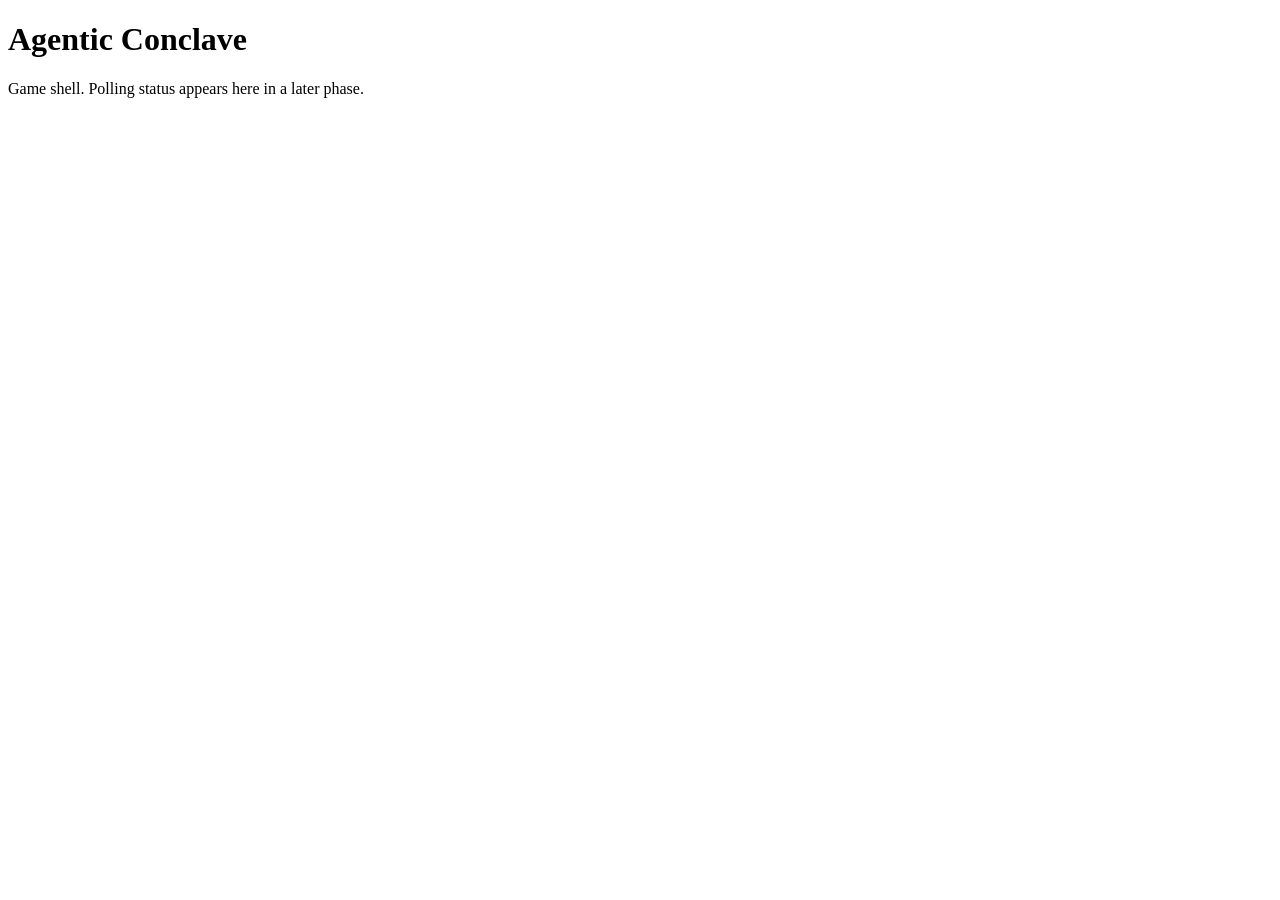
==== src/interfaces/web/static/game.html @ 615a6756 "feat(interfaces-web): add static web UI mount with shell pages Co-Authored-By: Claude Code <noreply@" ====
<!doctype html>
<html lang="en">
  <head>
    <meta charset="utf-8" />
    <meta name="viewport" content="width=device-width, initial-scale=1" />
    <title>Agentic Conclave — Game</title>
    <link rel="stylesheet" href="/assets/styles.css" />
  </head>
  <body>
    <main>
      <h1>Agentic Conclave</h1>
      <p id="game-id">Game shell. Polling status appears here in a later phase.</p>
    </main>
    <script src="/assets/app.js" defer></script>
  </body>
</html>
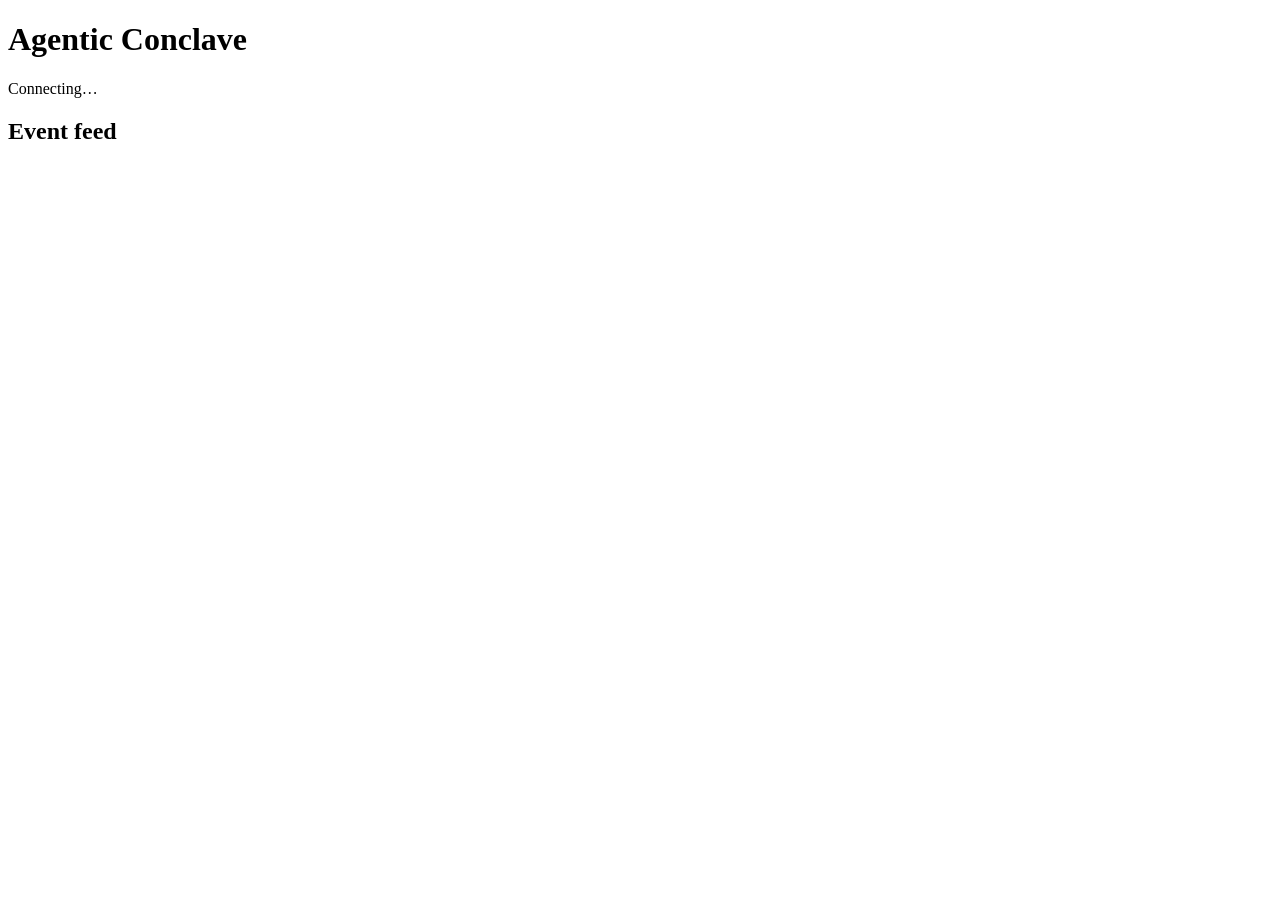
==== commit 1964a47d: "feat(web): game shell polling loop with client-side event filtering" ====
--- a/src/interfaces/web/static/game.html
+++ b/src/interfaces/web/static/game.html
@@ -6,10 +6,19 @@
     <title>Agentic Conclave — Game</title>
     <link rel="stylesheet" href="/assets/styles.css" />
   </head>
-  <body>
+  <body data-page="game">
     <main>
       <h1>Agentic Conclave</h1>
-      <p id="game-id">Game shell. Polling status appears here in a later phase.</p>
+      <p id="lead-in" class="lead-in" hidden></p>
+      <p id="status-line">Connecting…</p>
+      <p id="game-error" class="error" hidden></p>
+      <section id="party-panel" class="panel" hidden></section>
+      <section id="enemies-panel" class="panel" hidden></section>
+      <section id="combat-tracker" class="panel" hidden></section>
+      <section id="event-feed-panel" class="panel">
+        <h2>Event feed</h2>
+        <ul id="event-feed"></ul>
+      </section>
     </main>
     <script src="/assets/app.js" defer></script>
   </body>
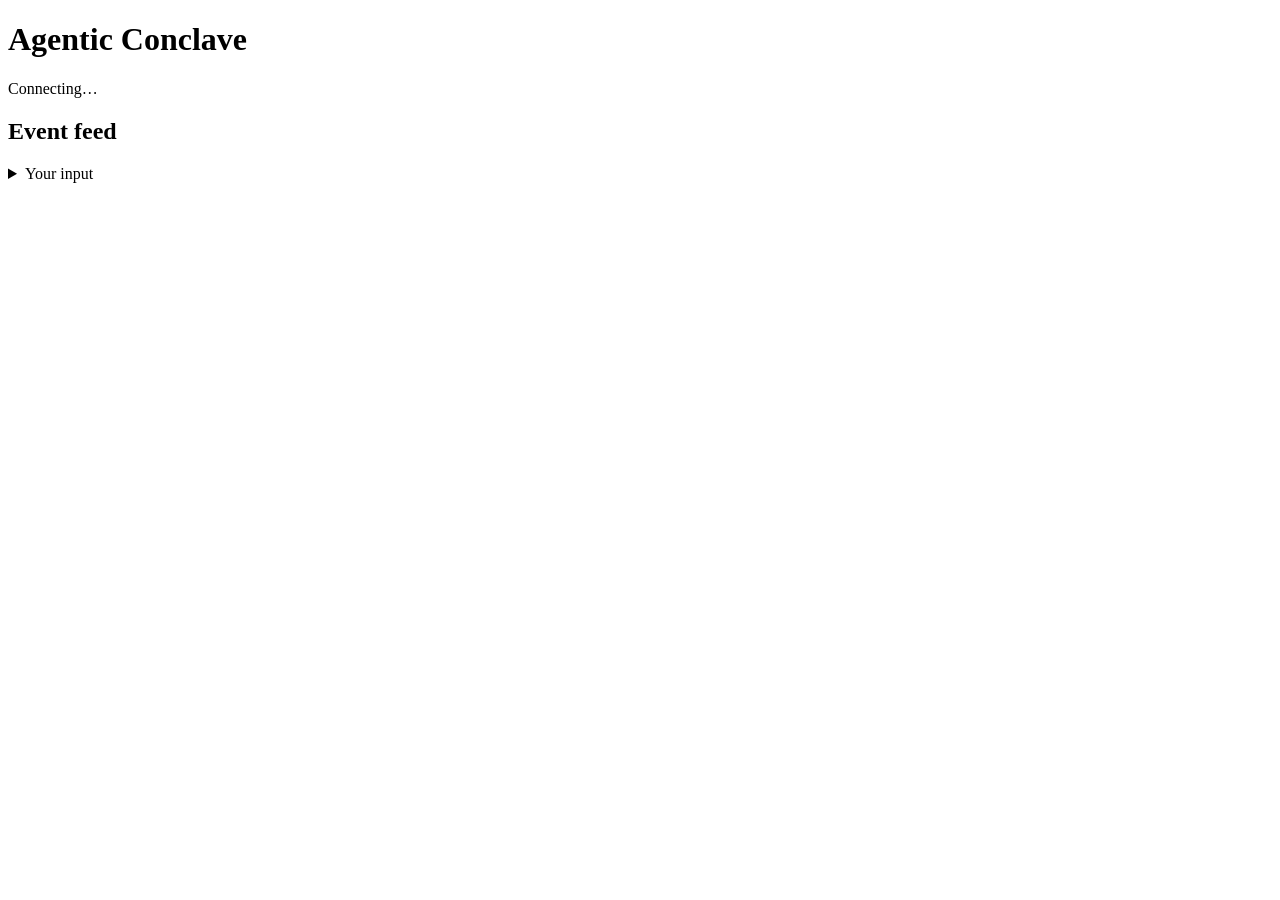
==== commit b1e2b798: "feat(web): human input drawer with speak/act lanes" ====
--- a/src/interfaces/web/static/game.html
+++ b/src/interfaces/web/static/game.html
@@ -15,10 +15,29 @@
       <section id="party-panel" class="panel" hidden></section>
       <section id="enemies-panel" class="panel" hidden></section>
       <section id="combat-tracker" class="panel" hidden></section>
+      <p id="gm-strip" class="gm-strip" hidden></p>
       <section id="event-feed-panel" class="panel">
         <h2>Event feed</h2>
         <ul id="event-feed"></ul>
       </section>
+      <details id="input-drawer" class="drawer">
+        <summary>Your input</summary>
+        <form id="speak-form">
+          <h3>Speak</h3>
+          <textarea id="speak-textarea" rows="3" placeholder="Say something to the table…"></textarea>
+          <button id="speak-submit" type="submit">Speak</button>
+        </form>
+        <form id="attack-form">
+          <h3>Act — attack</h3>
+          <label for="attack-target">Target</label>
+          <select id="attack-target"></select>
+          <label for="attack-weapon">Weapon id (optional)</label>
+          <input id="attack-weapon" type="text" placeholder="e.g. longsword" />
+          <button id="attack-submit" type="submit">Attack</button>
+        </form>
+        <p id="drawer-result" hidden></p>
+        <p id="drawer-error" class="error" hidden></p>
+      </details>
     </main>
     <script src="/assets/app.js" defer></script>
   </body>
